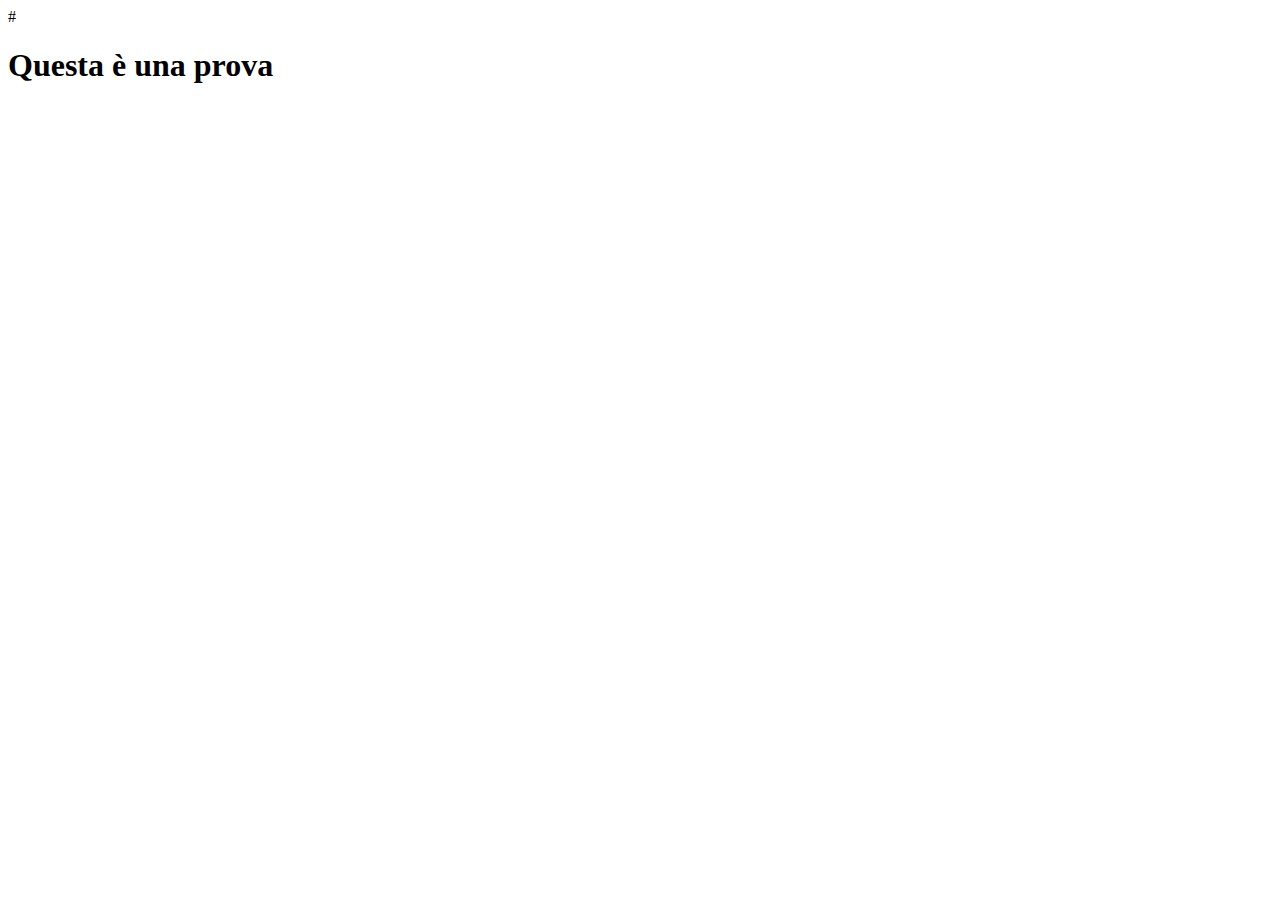
==== index.html @ b4f56349 "1.0" ====
#<!DOCTYPE html>
<html lang="en">
    <head>
        <title></title>
        <meta charset="UTF-8">
        <meta name="viewport" content="width=device-width, initial-scale=1">
        <link href="css/style.css" rel="stylesheet">
    </head>
    <body>
        <h1>Questa è una prova</h1> 
    </body>
</html>
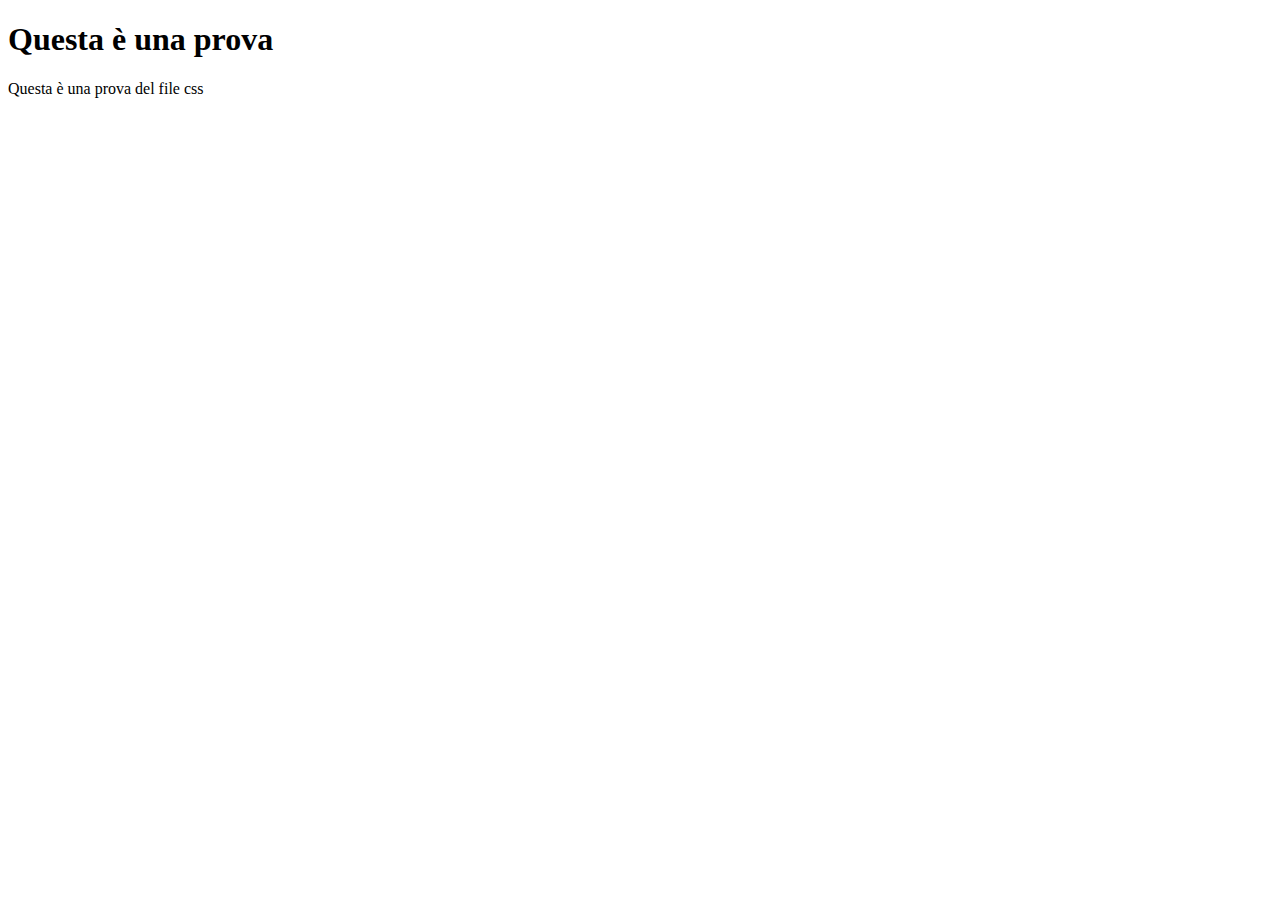
==== commit 9a118446: "correzzione errori html" ====
--- a/index.html
+++ b/index.html
@@ -1,12 +1,14 @@
-#<!DOCTYPE html>
+<!DOCTYPE html>
 <html lang="en">
     <head>
-        <title></title>
         <meta charset="UTF-8">
         <meta name="viewport" content="width=device-width, initial-scale=1">
-        <link href="css/style.css" rel="stylesheet">
+        <link href="style.css" rel="stylesheet">
+        <title>Sito di prova</title>
+        <link rel="icon" type="image/x-icon" href="favicon.ico">
     </head>
     <body>
         <h1>Questa è una prova</h1> 
+        <p>Questa è una prova del file css</p>
     </body>
 </html>
